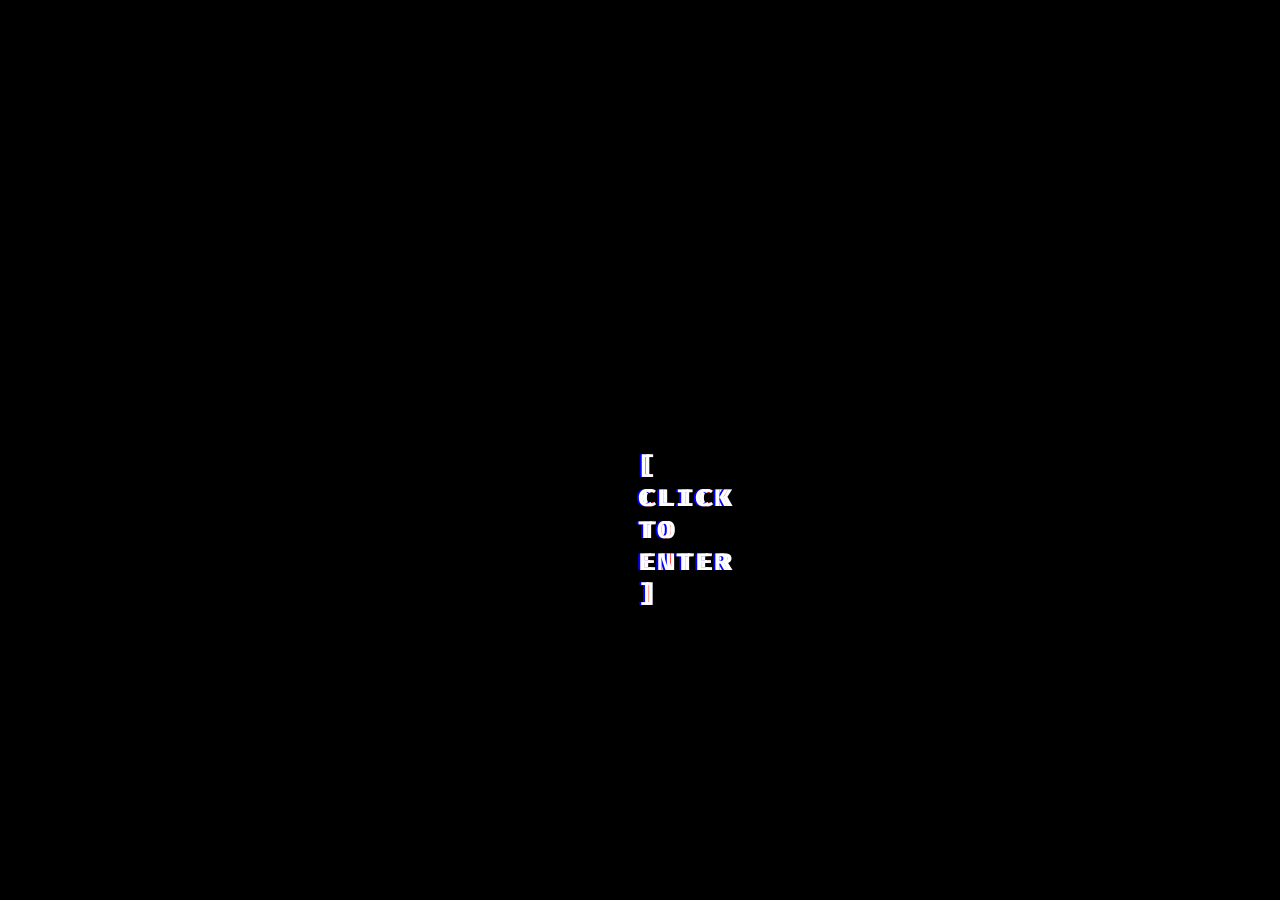
==== 網站/index.html @ 993d99b3 "Add files via upload" ====
<!DOCTYPE html>
<html lang="zh-TW">
<head>
    <meta charset="UTF-8">
    <meta name="viewport" content="width=device-width, initial-scale=1.0">
    <title>sleepyDog - Terminal</title>
    <link rel="stylesheet" href="style.css">
    
    <script type="importmap">
        {
            "imports": {
                "three": "https://unpkg.com/three@0.160.0/build/three.module.js",
                "three/addons/": "https://unpkg.com/three@0.160.0/examples/jsm/"
            }
        }
    </script>
</head>
<body>

    <div id="enter-screen" class="enter-screen">
        <div class="glitch-wrapper">
            <div class="glitch-text" data-text="[ CLICK TO ENTER ]"></div>
        </div>
    </div>

    <audio id="bg-audio"></audio>

    <div id="custom-music-player" class="jelly-widget glass-panel">
        <div class="drag-handle">≡ 自訂背景音樂 ≡</div>
        <div class="player-info">
            <div id="player-title" class="player-title">讀取中...</div>
            <div id="player-artist" class="player-artist">...</div>
        </div>
        <div class="player-controls">
            <button id="btn-prev" class="ctrl-btn">⏮</button>
            <button id="btn-play" class="ctrl-btn">▶</button>
            <button id="btn-next" class="ctrl-btn">⏭</button>
        </div>
        <div class="progress-container">
            <span id="time-current">0:00</span>
            <input type="range" id="progress-bar" min="0" max="100" value="0">
            <span id="time-total">0:00</span>
        </div>
        <div class="volume-container">
            <span>🔊</span>
            <input type="range" id="volume-bar" min="0" max="1" step="0.01" value="0.5">
        </div>
    </div>

    <div id="draggable-spotify" class="jelly-widget">
        <div class="drag-handle">≡ Spotify 播放器 ≡</div>
        <iframe data-testid="embed-iframe" style="border-radius:12px" src="https://open.spotify.com/embed/playlist/4hduo0DPcmZW55U5ZxaJNt?utm_source=generator" width="100%" height="352" frameBorder="0" allowfullscreen="" allow="autoplay; clipboard-write; encrypted-media; fullscreen; picture-in-picture" loading="lazy"></iframe>
    </div>

    <div class="linux-bar">
        <div class="linux-left">
            <span class="linux-item"><span class="linux-icon">🖧</span> workspace</span>
            
            <div class="bar-dropdown-container" id="top-spotify-container" style="display: none;">
                <span class="linux-item bar-btn"><span class="linux-icon" style="color:var(--color-spotify);">🎵</span> <span id="top-spotify-title">Spotify</span></span>
                <div class="bar-dropdown spotify-drop">
                    <img src="" id="top-spotify-img" alt="Album Art" style="width: 50px; border-radius: 5px;">
                    <div style="display: flex; flex-direction: column;">
                        <span id="top-spotify-song" style="font-weight: bold; color: white;">Song</span>
                        <span id="top-spotify-artist" style="font-size: 10px;">Artist</span>
                    </div>
                </div>
            </div>
        </div>

        <div class="linux-right">
            <span class="linux-item" id="battery-status"><span class="linux-icon">🔋</span> --%</span>

            <div class="bar-dropdown-container">
                <span class="linux-item bar-btn" id="weather-btn"><span class="linux-icon">☁</span> 讀取中...</span>
                <div class="bar-dropdown weather-drop" id="weather-details">
                    </div>
            </div>

            <div class="bar-dropdown-container">
                <span class="linux-item bar-btn" id="linux-clock">00:00 PM</span>
                <div class="bar-dropdown calendar-drop" id="calendar-container">
                    </div>
            </div>
        </div>
    </div>

    <video autoplay loop muted playsinline class="bg-video">
        <source src="https://cdn.discordapp.com/attachments/987755472310403144/1482044668874195006/Loop.mp4?ex=69b58528&is=69b433a8&hm=f5d76877b281f71fc5d256e3fb49ea05b66bd6fd9a74f0dbc9ac4a3ffac2d9ca&" type="video/mp4">
    </video>

    <div class="glass-panel main-board" data-tilt data-tilt-max="10" data-tilt-speed="400" data-tilt-glare="true" data-tilt-max-glare="0.1">
        
        <div class="board-header">
            <h1 class="main-title">sleepyDog</h1>
            <p class="sub-title">CODING SOME FUNNY SHIT AND FUCK MY LIFE</p>
        </div>

        <div class="activity-row">
            <div class="act-card glass-panel">
                <div class="avatar-wrapper">
                    <img src="" alt="Avatar" class="d-avatar" id="real-discord-avatar">
                    <div class="status-dot offline" id="discord-status-dot"></div>
                </div>
                <div class="act-info">
                    <div class="act-name">.savior666</div>
                    <div class="act-details" id="discord-status-text">雷達連線中...</div>
                </div>
            </div>

            <div class="act-card glass-panel" id="spotify-card" style="display: none;">
                <img src="" alt="Album" class="act-img" id="spotify-album-art">
                <div class="act-info">
                    <div class="act-name" style="color: var(--color-spotify); font-weight: bold;">Spotify 播放中</div>
                    <div class="act-details" id="spotify-song-text">讀取中...</div>
                </div>
            </div>
        </div>

        <div class="links-dropdown">
            <button class="dropdown-toggle" id="dropdownBtn">
                🔗 open it <span class="arrow">▼</span>
            </button>
            
            <div class="dropdown-content" id="dropdownContent">
                <a href="https://steamcommunity.com/profiles/76561199389981636/" target="_blank" class="social-btn">
                    <img src="assets/sm.png" alt="Steam" class="btn-gif"> Steam Main
                </a>
                <a href="https://steamcommunity.com/profiles/76561198758195532/" target="_blank" class="social-btn">
                    <img src="assets/sm.png" alt="Steam" class="btn-gif"> Steam Smurf 1
                </a>
                <a href="https://steamcommunity.com/profiles/76561198737054870/" target="_blank" class="social-btn">
                    <img src="assets/sm.png" alt="Steam" class="btn-gif"> Steam Smurf 2
                </a>
                <a href="https://github.com/sleepyDog-sudo" target="_blank" class="social-btn">
                    <img src="assets/gb.png" alt="GitHub" class="btn-gif"> GitHub
                </a>
                <a href="https://www.instagram.com/666_savior_666" target="_blank" class="social-btn">
                    <img src="assets/ig.png" alt="IG" class="btn-gif"> Instagram
                </a>
                <a href="https://www.tiktok.com/@savior666_1" target="_blank" class="social-btn">
                    <img src="assets/tk.png" alt="TikTok" class="btn-gif"> TikTok
                </a>
            </div>
        </div>
    </div>

    <script src="https://cdnjs.cloudflare.com/ajax/libs/vanilla-tilt/1.8.0/vanilla-tilt.min.js"></script>
    <script src="script.js"></script>

    <script src="https://cdnjs.cloudflare.com/ajax/libs/vanilla-tilt/1.8.0/vanilla-tilt.min.js"></script>
    <script src="script.js"></script>
    
    <script type="module" src="3d-enter.js"></script>
</body>
</html>
---- 網站/style.css ----
/* ==========================================
   sleepyDog - UI 樣式表 (Refactored)
   ========================================== */

@import url('https://fonts.googleapis.com/css2?family=Fira+Code:wght@700&display=swap');

:root {
    --font-main: 'Fira Code', monospace;
    --text-primary: #ffffff;
    --text-secondary: #b5bac1;
    --text-muted: #888888;
    
    --color-spotify: #1ed760;
    --status-online: #23a559;
    --status-idle: #f0b232;
    --status-dnd: #f23f43;
    --status-offline: #80848e;

    --glass-bg-light: rgba(255, 255, 255, 0.05);
    --glass-bg-dark: rgba(0, 0, 0, 0.4);
    --glass-border: rgba(255, 255, 255, 0.05);
    --glass-bar: rgba(15, 15, 15, 0.123);
    --glass-blur-heavy: blur(10px);
    --glass-blur-light: blur(0.5px);

    --z-background: -1;
    --z-widget: 1000;
    --z-bar: 9000;
    --z-dropdown: 10000;
}

* { 
    margin: 0; 
    padding: 0; 
    box-sizing: border-box; 
    font-family: var(--font-main); 
}

body {
    min-height: 100vh;
    display: flex; 
    justify-content: center; 
    align-items: center;
    color: var(--text-primary);
}

.bg-video {
    position: fixed; 
    top: 0; left: 0;
    width: 100vw; height: 100vh; 
    object-fit: cover;
    z-index: var(--z-background); 
    filter: brightness(0.6);
}

.glass-panel {
    background: var(--glass-bg-light);
    backdrop-filter: var(--glass-blur-light);
    -webkit-backdrop-filter: var(--glass-blur-light);
    border: 1px solid var(--glass-border);
}

/* --- 頂部狀態列 --- */
.linux-bar {
    position: fixed;
    top: 0; left: 0; 
    width: 100%; height: 28px;
    background: var(--glass-bar);
    backdrop-filter: var(--glass-blur-heavy);
    border-bottom: 1px solid var(--glass-border);
    display: flex; 
    justify-content: space-between; 
    align-items: center;
    padding: 0 15px;
    font-size: 12px;
    color: #ccc;
    z-index: var(--z-bar);
}

.linux-left, .linux-right { display: flex; gap: 15px; align-items: center; }
.linux-item { display: flex; align-items: center; gap: 5px; }
.linux-icon { color: var(--text-muted); font-weight: bold; }

.bar-dropdown-container { position: relative; }
.bar-dropdown {
    position: absolute; top: 28px;
    background: rgba(15, 15, 15, 0.95);
    backdrop-filter: var(--glass-blur-heavy);
    border: 1px solid var(--glass-border);
    border-radius: 0 0 8px 8px;
    padding: 10px; opacity: 0; visibility: hidden;
    transition: all 0.3s ease; transform: translateY(-10px);
    z-index: var(--z-dropdown);
}

.bar-dropdown-container:hover .bar-dropdown {
    opacity: 1; visibility: visible; transform: translateY(0);
}

.spotify-drop { left: 0; display: flex; gap: 10px; width: 200px; }
.weather-drop { right: 0; width: 180px; text-align: center; }
.calendar-drop { right: 0; width: 220px; text-align: center; }

.cal-grid { display: grid; grid-template-columns: repeat(7, 1fr); gap: 5px; margin-top: 5px; }
.cal-day { font-size: 10px; padding: 3px; border-radius: 3px; }
.cal-today { background: rgba(255,255,255,0.2); color: white; font-weight: bold; }

/* --- 主機板 --- */
.main-board {
    width: 650px; max-width: 95vw; padding: 30px;
    display: flex; flex-direction: column; gap: 20px;
    box-shadow: 0 8px 32px 0 rgba(0, 0, 0, 0.37);
}

.board-header { text-align: left; margin-bottom: 10px; }
.main-title { font-size: 32px; letter-spacing: 2px; text-shadow: 0 2px 4px rgba(0,0,0,0.5); }
.sub-title { font-size: 14px; color: #ccc; margin-top: 5px; }

.activity-row { display: flex; flex-wrap: wrap; gap: 15px; }
.act-card {
    background: var(--glass-bg-dark);
    border: 1px solid var(--glass-border);
    padding: 12px 20px 12px 12px;
    display: flex; align-items: center;
    transform: translateZ(20px); transform-style: preserve-3d;
    flex: 1; min-width: 250px;
}

.avatar-wrapper { position: relative; margin-right: 15px; }
.d-avatar { width: 60px; height: 60px; object-fit: cover; border-radius: 50%; border: 2px solid #2b2d31; }
.act-img { width: 60px; height: 60px; object-fit: cover; margin-right: 15px; }

.status-dot {
    position: absolute; bottom: 0px; right: 0px;
    width: 18px; height: 18px; border-radius: 50%; border: 3px solid #2b2d31;
}
.online { background-color: var(--status-online); }
.idle { background-color: var(--status-idle); }
.dnd { background-color: var(--status-dnd); }
.offline { background-color: var(--status-offline); }

.act-info { text-align: left; }
.act-name { font-size: 18px; font-weight: bold; color: #f2f3f5; margin-bottom: 4px; }
.act-details { font-size: 13px; color: var(--text-secondary); }

/* --- 下拉選單連結 --- */
.links-dropdown { width: 100%; margin-top: 10px; }
.dropdown-toggle {
    width: 100%; background: transparent; color: var(--text-primary);
    border: 1px solid transparent; padding: 15px; font-size: 16px; font-weight: bold;
    cursor: pointer; display: flex; justify-content: space-between; align-items: center;
    transition: all 0.3s ease;
}
.dropdown-toggle:hover { background: var(--glass-bg-light); }

.dropdown-content {
    max-height: 0; overflow: hidden; display: flex; flex-direction: column;
    transition: max-height 0.4s ease-in-out, margin-top 0.4s ease; gap: 10px; margin-top: 0;
}
.dropdown-content.show { max-height: 500px; margin-top: 15px; }

.social-btn {
    display: flex; align-items: center; background: var(--glass-bg-light);
    border: 1px solid var(--glass-border); padding: 12px 15px; color: #ddd;
    text-decoration: none; transition: all 0.3s ease;
}
.social-btn:hover {
    background: rgba(255, 255, 255, 0.15); transform: translateX(10px); 
    color: var(--text-primary); border: 1px solid rgba(255, 255, 255, 0.2);
}
.btn-gif { width: 24px; height: 24px; margin-right: 15px; object-fit: cover; }
.arrow { transition: transform 0.3s ease; }
.arrow.rotate { transform: rotate(180deg); }

/* --- 共用果凍視窗 --- */
.jelly-widget {
    position: fixed;
    z-index: var(--z-widget); 
    cursor: grab;
    box-shadow: 0 10px 30px rgba(0,0,0,0.5);
    transition: transform 0.5s cubic-bezier(0.25, 1.5, 0.5, 1); 
}
.jelly-widget:active { cursor: grabbing; }

.drag-handle {
    background: rgba(255, 255, 255, 0.2); 
    backdrop-filter: blur(5px);
    color: var(--text-primary); 
    text-align: center; 
    font-size: 12px; 
    padding: 4px;
    user-select: none;
    border-radius: 8px 8px 0 0;
}

/* 獨立定位 */
#custom-music-player {
    bottom: 20px; left: 20px; 
    width: 320px;
    padding: 15px;
    border-radius: 12px;
    display: flex; flex-direction: column; gap: 10px;
}

#draggable-spotify {
    bottom: 20px; right: 20px; 
    width: 300px;
    opacity: 0.85; 
}
#draggable-spotify iframe { opacity: 1; border-radius: 0 0 12px 12px; }

/* --- 進入畫面特效 --- */
.enter-screen {
    position: fixed; top: 0; left: 0; width: 100vw; height: 100vh;
    background: #000; z-index: 99999; display: flex; justify-content: center;
    align-items: center; cursor: pointer; transition: opacity 1s ease, backdrop-filter 1s ease;
}
.enter-screen.hidden { opacity: 0; pointer-events: none; }

.glitch-text {
    font-size: 24px; font-weight: bold; color: white; position: relative;
    letter-spacing: 5px; animation: glitch-anim 2s infinite;
}
.glitch-text::before, .glitch-text::after {
    content: attr(data-text); position: absolute; top: 0; left: 0;
    width: 100%; height: 100%; background: #000;
}
.glitch-text::before { left: 2px; text-shadow: -2px 0 red; animation: glitch-anim-2 3s infinite linear alternate-reverse; }
.glitch-text::after { left: -2px; text-shadow: -2px 0 blue; animation: glitch-anim-1 2.5s infinite linear alternate-reverse; }

@keyframes glitch-anim-1 {
    0% { clip-path: inset(20% 0 80% 0); } 20% { clip-path: inset(60% 0 10% 0); }
    40% { clip-path: inset(40% 0 50% 0); } 60% { clip-path: inset(80% 0 5% 0); }
    80% { clip-path: inset(10% 0 70% 0); } 100% { clip-path: inset(30% 0 20% 0); }
}
@keyframes glitch-anim-2 {
    0% { clip-path: inset(10% 0 60% 0); } 20% { clip-path: inset(30% 0 20% 0); }
    40% { clip-path: inset(70% 0 10% 0); } 60% { clip-path: inset(20% 0 50% 0); }
    80% { clip-path: inset(50% 0 30% 0); } 100% { clip-path: inset(5% 0 80% 0); }
}

/* --- 自訂播放器控制列樣式 --- */
.player-info { text-align: center; }
.player-title { font-weight: bold; font-size: 16px; color: var(--text-primary); }
.player-artist { font-size: 12px; color: var(--text-secondary); }

.player-controls { display: flex; justify-content: center; gap: 20px; }
.ctrl-btn { 
    background: none; border: none; color: white; 
    font-size: 20px; cursor: pointer; transition: transform 0.2s;
}
.ctrl-btn:hover { transform: scale(1.2); color: var(--color-spotify); }

.progress-container, .volume-container { display: flex; align-items: center; gap: 10px; font-size: 12px; }
input[type=range] { flex: 1; cursor: pointer; accent-color: var(--color-spotify); }

/* --- 確保 3D Canvas 正確顯示並允許點擊穿透 --- */
#enter-screen canvas {
    position: absolute;
    top: 0;
    left: 0;
    width: 100%;
    height: 100%;
    pointer-events: none; /* 讓點擊穿透到後方的 enter-screen 觸發進入 */
    z-index: 10; /* 確保它在 Glitch 文字的上方 */
}
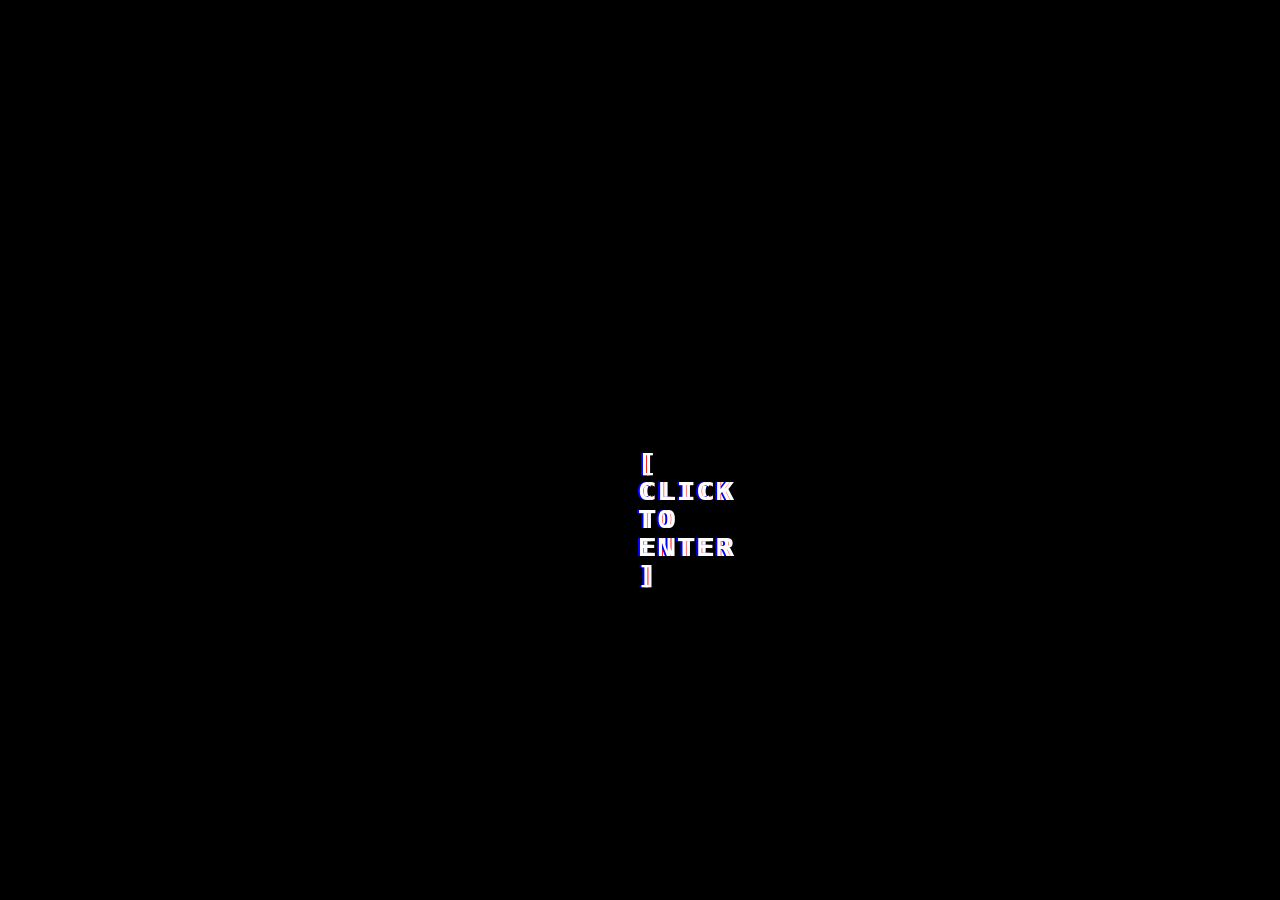
==== commit f0cddfa9: "Add files via upload" ====
--- a/網站/index.html
+++ b/網站/index.html
@@ -2,15 +2,17 @@
 <html lang="zh-TW">
 <head>
     <meta charset="UTF-8">
+    <meta http-equiv="Content-Security-Policy" content="default-src 'self' 'unsafe-inline' 'unsafe-eval' https: wss: data: blob:;">
     <meta name="viewport" content="width=device-width, initial-scale=1.0">
     <title>sleepyDog - Terminal</title>
     <link rel="stylesheet" href="style.css">
     
-    <script type="importmap">
+<script type="importmap">
         {
             "imports": {
                 "three": "https://unpkg.com/three@0.160.0/build/three.module.js",
-                "three/addons/": "https://unpkg.com/three@0.160.0/examples/jsm/"
+                "three/addons/": "https://unpkg.com/three@0.160.0/examples/jsm/",
+                "cannon-es": "https://unpkg.com/cannon-es@0.20.0/dist/cannon-es.js"
             }
         }
     </script>
@@ -147,10 +149,7 @@
 
     <script src="https://cdnjs.cloudflare.com/ajax/libs/vanilla-tilt/1.8.0/vanilla-tilt.min.js"></script>
     <script src="script.js"></script>
+    <script type="module" src="3d-enter.js"></script>
 
-    <script src="https://cdnjs.cloudflare.com/ajax/libs/vanilla-tilt/1.8.0/vanilla-tilt.min.js"></script>
-    <script src="script.js"></script>
-    
-    <script type="module" src="3d-enter.js"></script>
 </body>
 </html>
--- a/網站/style.css
+++ b/網站/style.css
@@ -254,7 +254,6 @@
 .progress-container, .volume-container { display: flex; align-items: center; gap: 10px; font-size: 12px; }
 input[type=range] { flex: 1; cursor: pointer; accent-color: var(--color-spotify); }
 
-/* --- 確保 3D Canvas 正確顯示並允許點擊穿透 --- */
 #enter-screen canvas {
     position: absolute;
     top: 0;
@@ -262,5 +261,4 @@
     width: 100%;
     height: 100%;
     pointer-events: none; /* 讓點擊穿透到後方的 enter-screen 觸發進入 */
-    z-index: 10; /* 確保它在 Glitch 文字的上方 */
 }
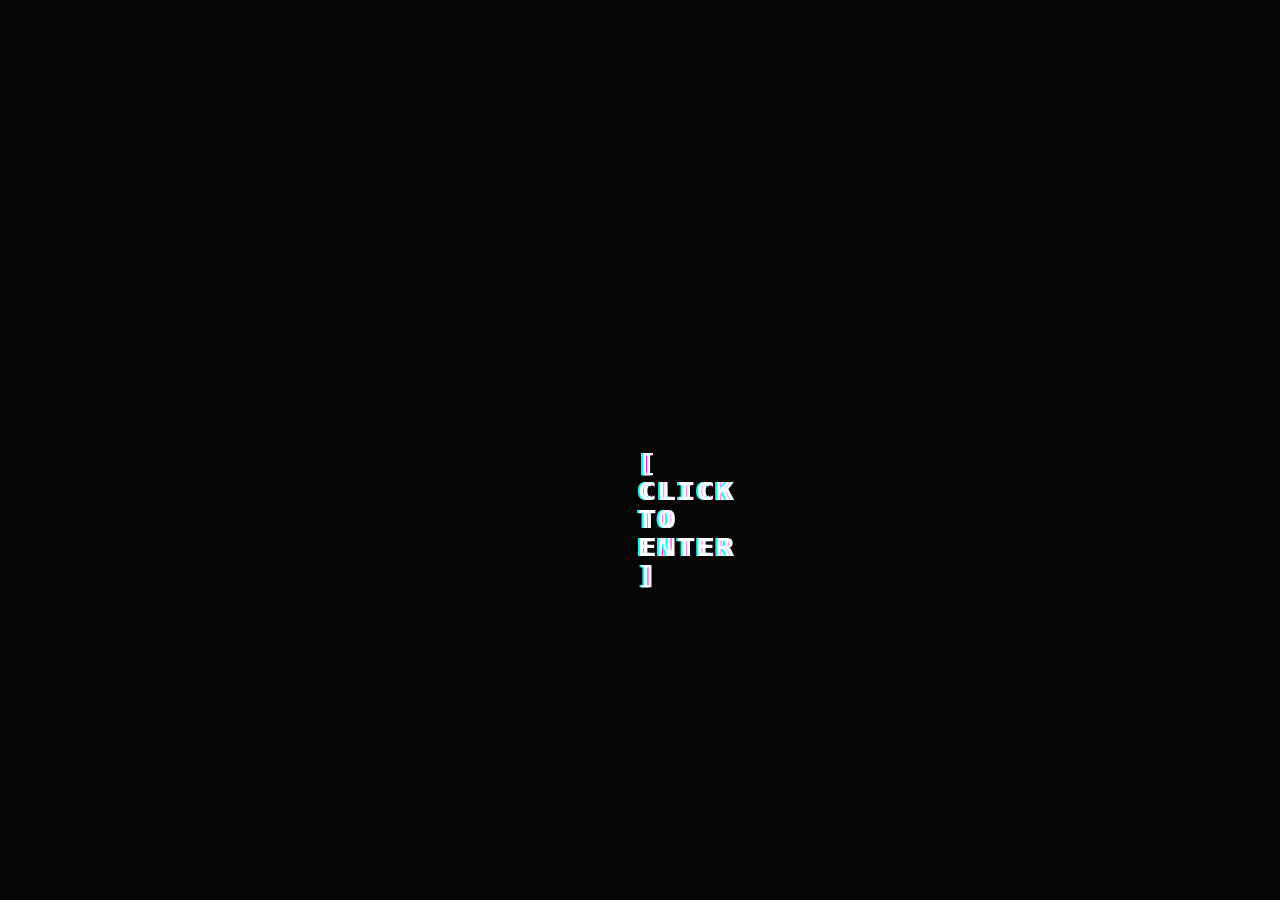
==== commit 1073cdcf: "Add files via upload" ====
--- a/網站/index.html
+++ b/網站/index.html
@@ -7,7 +7,7 @@
     <title>sleepyDog - Terminal</title>
     <link rel="stylesheet" href="style.css">
     
-<script type="importmap">
+    <script type="importmap">
         {
             "imports": {
                 "three": "https://unpkg.com/three@0.160.0/build/three.module.js",
@@ -18,6 +18,9 @@
     </script>
 </head>
 <body>
+
+    <div id="black-bg"></div>
+    <div id="bg-3d-canvas"></div>
 
     <div id="enter-screen" class="enter-screen">
         <div class="glitch-wrapper">
@@ -58,6 +61,9 @@
         <div class="linux-left">
             <span class="linux-item"><span class="linux-icon">🖧</span> workspace</span>
             
+            <span class="linux-item bar-btn" id="toggle-terminal-btn" style="cursor: pointer; margin-left: 10px;"><span class="linux-icon">💻</span> Terminal</span>
+            <span class="linux-item bar-btn" id="spawn-dog-btn" style="cursor: pointer; color: #ffb86c;"><span class="linux-icon">🧸</span> Drop Dog</span>
+
             <div class="bar-dropdown-container" id="top-spotify-container" style="display: none;">
                 <span class="linux-item bar-btn"><span class="linux-icon" style="color:var(--color-spotify);">🎵</span> <span id="top-spotify-title">Spotify</span></span>
                 <div class="bar-dropdown spotify-drop">
@@ -75,24 +81,21 @@
 
             <div class="bar-dropdown-container">
                 <span class="linux-item bar-btn" id="weather-btn"><span class="linux-icon">☁</span> 讀取中...</span>
-                <div class="bar-dropdown weather-drop" id="weather-details">
-                    </div>
+                <div class="bar-dropdown weather-drop" id="weather-details"></div>
             </div>
 
             <div class="bar-dropdown-container">
                 <span class="linux-item bar-btn" id="linux-clock">00:00 PM</span>
-                <div class="bar-dropdown calendar-drop" id="calendar-container">
-                    </div>
+                <div class="bar-dropdown calendar-drop" id="calendar-container"></div>
             </div>
         </div>
     </div>
 
     <video autoplay loop muted playsinline class="bg-video">
-        <source src="https://cdn.discordapp.com/attachments/987755472310403144/1482044668874195006/Loop.mp4?ex=69b58528&is=69b433a8&hm=f5d76877b281f71fc5d256e3fb49ea05b66bd6fd9a74f0dbc9ac4a3ffac2d9ca&" type="video/mp4">
+        <source src="https://cdn.discordapp.com/attachments/987755472310403144/1482044668874195006/Loop.mp4?ex=69b62de8&is=69b4dc68&hm=0d00c676eabdf26aa56efe24704804a4a1fc146f6ecad3dad79c4d7f5b34ad89&" type="video/mp4">
     </video>
 
     <div class="glass-panel main-board" data-tilt data-tilt-max="10" data-tilt-speed="400" data-tilt-glare="true" data-tilt-max-glare="0.1">
-        
         <div class="board-header">
             <h1 class="main-title">sleepyDog</h1>
             <p class="sub-title">CODING SOME FUNNY SHIT AND FUCK MY LIFE</p>
@@ -123,7 +126,6 @@
             <button class="dropdown-toggle" id="dropdownBtn">
                 🔗 open it <span class="arrow">▼</span>
             </button>
-            
             <div class="dropdown-content" id="dropdownContent">
                 <a href="https://steamcommunity.com/profiles/76561199389981636/" target="_blank" class="social-btn">
                     <img src="assets/sm.png" alt="Steam" class="btn-gif"> Steam Main
@@ -147,6 +149,22 @@
         </div>
     </div>
 
+    <div id="terminal-window" class="jelly-widget glass-panel" style="top: 100px; left: 50px; width: 400px; display: none;">
+        <div class="drag-handle">≡ Terminal: sleepyDog_OS ≡</div>
+        <div class="terminal-body" style="padding: 10px; height: 200px; overflow-y: auto; background: rgba(0,0,0,0.5); font-family: 'Fira Code', monospace; font-size: 14px;">
+            <div id="terminal-output">Welcome to sleepyDog OS... Type 'help' for commands.</div>
+            <div class="input-line" style="display: flex;">
+                <span style="color: var(--color-spotify); margin-right: 5px;">$</span>
+                <input type="text" id="terminal-input" style="background: transparent; border: none; color: white; outline: none; flex: 1; font-family: inherit;" autocomplete="off">
+            </div>
+        </div>
+    </div>
+
+    <div id="rpg-game-window" class="jelly-widget glass-panel" style="top: 150px; left: 100px; width: 500px; display: none;">
+        <div class="drag-handle">≡ 2D RPG: Dog Adventure ≡ <span id="rpg-close-btn" class="close-btn" style="float:right; color:#ff5f56; cursor:pointer;">✖</span></div>
+        <canvas id="rpg-canvas" width="500" height="300" style="background: #111; display: block; border-radius: 0 0 12px 12px;"></canvas>
+    </div>
+
     <script src="https://cdnjs.cloudflare.com/ajax/libs/vanilla-tilt/1.8.0/vanilla-tilt.min.js"></script>
     <script src="script.js"></script>
     <script type="module" src="3d-enter.js"></script>
--- a/網站/style.css
+++ b/網站/style.css
@@ -1,7 +1,6 @@
 /* ==========================================
-   sleepyDog - UI 樣式表 (Refactored)
-   ========================================== */
-
+   sleepyDog - UI 樣式表 (終極穩定版)
+   ========================================== */
 @import url('https://fonts.googleapis.com/css2?family=Fira+Code:wght@700&display=swap');
 
 :root {
@@ -9,24 +8,18 @@
     --text-primary: #ffffff;
     --text-secondary: #b5bac1;
     --text-muted: #888888;
-    
     --color-spotify: #1ed760;
     --status-online: #23a559;
     --status-idle: #f0b232;
     --status-dnd: #f23f43;
     --status-offline: #80848e;
-
+    
     --glass-bg-light: rgba(255, 255, 255, 0.05);
     --glass-bg-dark: rgba(0, 0, 0, 0.4);
     --glass-border: rgba(255, 255, 255, 0.05);
     --glass-bar: rgba(15, 15, 15, 0.123);
     --glass-blur-heavy: blur(10px);
     --glass-blur-light: blur(0.5px);
-
-    --z-background: -1;
-    --z-widget: 1000;
-    --z-bar: 9000;
-    --z-dropdown: 10000;
 }
 
 * { 
@@ -37,21 +30,105 @@
 }
 
 body {
+    background-color: #050505; 
     min-height: 100vh;
     display: flex; 
     justify-content: center; 
     align-items: center;
     color: var(--text-primary);
-}
-
+    overflow: hidden; 
+}
+
+/* ==========================================
+   背景與轉場層級設定
+   ========================================== */
+
+/* 🌟 過渡黑幕：一開始放在狗的後面 */
+#black-bg {
+    position: fixed; 
+    top: 0; left: 0; 
+    width: 100vw; height: 100vh;
+    background: #050505; 
+    z-index: 99997; 
+    transition: opacity 1s ease; 
+    pointer-events: none;
+}
+
+/* 🌟 3D 物理沙盒畫布：開場時放在最前面展示漂浮，點擊後 z-index 會用 JS 退後 */
+#bg-3d-canvas {
+    position: fixed; 
+    top: 0; left: 0; 
+    width: 100vw; height: 100vh;
+    pointer-events: auto; /* 讓滑鼠可以抓狗 */
+    z-index: 99998; 
+}
+
+/* 背景影片 */
 .bg-video {
     position: fixed; 
-    top: 0; left: 0;
+    top: 0; left: 0; 
     width: 100vw; height: 100vh; 
-    object-fit: cover;
-    z-index: var(--z-background); 
+    object-fit: cover; 
+    z-index: -2; 
     filter: brightness(0.6);
 }
+
+/* ==========================================
+   進入畫面 (Glitch 特效)
+   ========================================== */
+.enter-screen {
+    position: fixed; 
+    top: 0; left: 0; 
+    width: 100vw; height: 100vh;
+    z-index: 99999; 
+    display: flex; 
+    justify-content: center; 
+    background: transparent;
+    align-items: center; 
+    cursor: pointer; 
+    transition: opacity 1s ease;
+}
+
+.enter-screen.hidden { 
+    opacity: 0; 
+    pointer-events: none; 
+}
+
+.glitch-text { 
+    font-size: 24px; 
+    font-weight: bold; 
+    color: white; 
+    position: relative; 
+    letter-spacing: 5px; 
+    animation: glitch-anim 2s infinite; 
+}
+
+.glitch-text::before, .glitch-text::after { 
+    content: attr(data-text); 
+    position: absolute; 
+    top: 0; left: 0; 
+    width: 100%; height: 100%; 
+    background: transparent; 
+}
+
+.glitch-text::before { 
+    left: 2px; 
+    text-shadow: -2px 0 #ff00c1; 
+    animation: glitch-anim-2 3s infinite linear alternate-reverse; 
+}
+
+.glitch-text::after { 
+    left: -2px; 
+    text-shadow: -2px 0 #00fff9; 
+    animation: glitch-anim-1 2.5s infinite linear alternate-reverse; 
+}
+
+@keyframes glitch-anim-1 { 0% { clip-path: inset(20% 0 80% 0); } 100% { clip-path: inset(30% 0 20% 0); } }
+@keyframes glitch-anim-2 { 0% { clip-path: inset(10% 0 60% 0); } 100% { clip-path: inset(5% 0 80% 0); } }
+
+/* ==========================================
+   共用 UI 元素
+   ========================================== */
 
 .glass-panel {
     background: var(--glass-bg-light);
@@ -60,55 +137,65 @@
     border: 1px solid var(--glass-border);
 }
 
-/* --- 頂部狀態列 --- */
 .linux-bar {
-    position: fixed;
+    position: fixed; 
     top: 0; left: 0; 
     width: 100%; height: 28px;
-    background: var(--glass-bar);
+    background: var(--glass-bar); 
     backdrop-filter: var(--glass-blur-heavy);
-    border-bottom: 1px solid var(--glass-border);
+    border-bottom: 1px solid var(--glass-border); 
     display: flex; 
     justify-content: space-between; 
-    align-items: center;
+    align-items: center; 
     padding: 0 15px;
-    font-size: 12px;
-    color: #ccc;
-    z-index: var(--z-bar);
+    font-size: 12px; 
+    color: #ccc; 
+    z-index: 9000;
 }
 
 .linux-left, .linux-right { display: flex; gap: 15px; align-items: center; }
 .linux-item { display: flex; align-items: center; gap: 5px; }
 .linux-icon { color: var(--text-muted); font-weight: bold; }
+.bar-btn { cursor: pointer; transition: 0.2s; }
+.bar-btn:hover { color: white; text-shadow: 0 0 5px rgba(255,255,255,0.5); }
 
 .bar-dropdown-container { position: relative; }
 .bar-dropdown {
-    position: absolute; top: 28px;
+    position: absolute; 
+    top: 28px; 
     background: rgba(15, 15, 15, 0.95);
-    backdrop-filter: var(--glass-blur-heavy);
+    backdrop-filter: var(--glass-blur-heavy); 
     border: 1px solid var(--glass-border);
-    border-radius: 0 0 8px 8px;
-    padding: 10px; opacity: 0; visibility: hidden;
-    transition: all 0.3s ease; transform: translateY(-10px);
-    z-index: var(--z-dropdown);
-}
-
-.bar-dropdown-container:hover .bar-dropdown {
-    opacity: 1; visibility: visible; transform: translateY(0);
-}
+    border-radius: 0 0 8px 8px; 
+    padding: 10px; 
+    opacity: 0; 
+    visibility: hidden;
+    transition: all 0.3s ease; 
+    transform: translateY(-10px); 
+    z-index: 10000;
+}
+.bar-dropdown-container:hover .bar-dropdown { opacity: 1; visibility: visible; transform: translateY(0); }
 
 .spotify-drop { left: 0; display: flex; gap: 10px; width: 200px; }
 .weather-drop { right: 0; width: 180px; text-align: center; }
 .calendar-drop { right: 0; width: 220px; text-align: center; }
-
 .cal-grid { display: grid; grid-template-columns: repeat(7, 1fr); gap: 5px; margin-top: 5px; }
 .cal-day { font-size: 10px; padding: 3px; border-radius: 3px; }
 .cal-today { background: rgba(255,255,255,0.2); color: white; font-weight: bold; }
 
-/* --- 主機板 --- */
+/* ==========================================
+   中央主機板與內容
+   ========================================== */
+
 .main-board {
-    width: 650px; max-width: 95vw; padding: 30px;
-    display: flex; flex-direction: column; gap: 20px;
+    position: relative; 
+    z-index: 10; 
+    width: 650px; 
+    max-width: 95vw; 
+    padding: 30px;
+    display: flex; 
+    flex-direction: column; 
+    gap: 20px; 
     box-shadow: 0 8px 32px 0 rgba(0, 0, 0, 0.37);
 }
 
@@ -118,22 +205,22 @@
 
 .activity-row { display: flex; flex-wrap: wrap; gap: 15px; }
 .act-card {
-    background: var(--glass-bg-dark);
+    background: var(--glass-bg-dark); 
     border: 1px solid var(--glass-border);
-    padding: 12px 20px 12px 12px;
-    display: flex; align-items: center;
-    transform: translateZ(20px); transform-style: preserve-3d;
-    flex: 1; min-width: 250px;
+    padding: 12px 20px 12px 12px; 
+    display: flex; 
+    align-items: center;
+    transform: translateZ(20px); 
+    transform-style: preserve-3d; 
+    flex: 1; 
+    min-width: 250px;
 }
 
 .avatar-wrapper { position: relative; margin-right: 15px; }
 .d-avatar { width: 60px; height: 60px; object-fit: cover; border-radius: 50%; border: 2px solid #2b2d31; }
 .act-img { width: 60px; height: 60px; object-fit: cover; margin-right: 15px; }
 
-.status-dot {
-    position: absolute; bottom: 0px; right: 0px;
-    width: 18px; height: 18px; border-radius: 50%; border: 3px solid #2b2d31;
-}
+.status-dot { position: absolute; bottom: 0px; right: 0px; width: 18px; height: 18px; border-radius: 50%; border: 3px solid #2b2d31; }
 .online { background-color: var(--status-online); }
 .idle { background-color: var(--status-idle); }
 .dnd { background-color: var(--status-dnd); }
@@ -143,122 +230,109 @@
 .act-name { font-size: 18px; font-weight: bold; color: #f2f3f5; margin-bottom: 4px; }
 .act-details { font-size: 13px; color: var(--text-secondary); }
 
-/* --- 下拉選單連結 --- */
+/* 下拉連結選單 */
 .links-dropdown { width: 100%; margin-top: 10px; }
 .dropdown-toggle {
-    width: 100%; background: transparent; color: var(--text-primary);
-    border: 1px solid transparent; padding: 15px; font-size: 16px; font-weight: bold;
-    cursor: pointer; display: flex; justify-content: space-between; align-items: center;
+    width: 100%; 
+    background: transparent; 
+    color: var(--text-primary); 
+    border: 1px solid transparent; 
+    padding: 15px; 
+    font-size: 16px; 
+    font-weight: bold; 
+    cursor: pointer; 
+    display: flex; 
+    justify-content: space-between; 
+    align-items: center; 
     transition: all 0.3s ease;
 }
 .dropdown-toggle:hover { background: var(--glass-bg-light); }
 
-.dropdown-content {
-    max-height: 0; overflow: hidden; display: flex; flex-direction: column;
-    transition: max-height 0.4s ease-in-out, margin-top 0.4s ease; gap: 10px; margin-top: 0;
+.dropdown-content { 
+    max-height: 0; 
+    overflow: hidden; 
+    display: flex; 
+    flex-direction: column; 
+    transition: max-height 0.4s ease-in-out, margin-top 0.4s ease; 
+    gap: 10px; 
+    margin-top: 0; 
 }
 .dropdown-content.show { max-height: 500px; margin-top: 15px; }
 
-.social-btn {
-    display: flex; align-items: center; background: var(--glass-bg-light);
-    border: 1px solid var(--glass-border); padding: 12px 15px; color: #ddd;
-    text-decoration: none; transition: all 0.3s ease;
-}
-.social-btn:hover {
-    background: rgba(255, 255, 255, 0.15); transform: translateX(10px); 
-    color: var(--text-primary); border: 1px solid rgba(255, 255, 255, 0.2);
+.social-btn { 
+    display: flex; 
+    align-items: center; 
+    background: var(--glass-bg-light); 
+    border: 1px solid var(--glass-border); 
+    padding: 12px 15px; 
+    color: #ddd; 
+    text-decoration: none; 
+    transition: all 0.3s ease; 
+}
+.social-btn:hover { 
+    background: rgba(255, 255, 255, 0.15); 
+    transform: translateX(10px); 
+    color: var(--text-primary); 
+    border: 1px solid rgba(255, 255, 255, 0.2); 
 }
 .btn-gif { width: 24px; height: 24px; margin-right: 15px; object-fit: cover; }
 .arrow { transition: transform 0.3s ease; }
 .arrow.rotate { transform: rotate(180deg); }
 
-/* --- 共用果凍視窗 --- */
+/* ==========================================
+   果凍視窗與互動模組
+   ========================================== */
+
 .jelly-widget {
-    position: fixed;
-    z-index: var(--z-widget); 
+    position: fixed; 
+    z-index: 1000; 
     cursor: grab;
-    box-shadow: 0 10px 30px rgba(0,0,0,0.5);
+    box-shadow: 0 10px 30px rgba(0,0,0,0.5); 
     transition: transform 0.5s cubic-bezier(0.25, 1.5, 0.5, 1); 
 }
 .jelly-widget:active { cursor: grabbing; }
 
-.drag-handle {
+.drag-handle { 
     background: rgba(255, 255, 255, 0.2); 
-    backdrop-filter: blur(5px);
+    backdrop-filter: blur(5px); 
     color: var(--text-primary); 
     text-align: center; 
     font-size: 12px; 
-    padding: 4px;
-    user-select: none;
-    border-radius: 8px 8px 0 0;
-}
-
-/* 獨立定位 */
-#custom-music-player {
-    bottom: 20px; left: 20px; 
-    width: 320px;
-    padding: 15px;
-    border-radius: 12px;
-    display: flex; flex-direction: column; gap: 10px;
-}
-
-#draggable-spotify {
-    bottom: 20px; right: 20px; 
-    width: 300px;
-    opacity: 0.85; 
-}
+    padding: 4px; 
+    user-select: none; 
+    border-radius: 8px 8px 0 0; 
+}
+
+#custom-music-player { 
+    bottom: 20px; 
+    left: 20px; 
+    width: 320px; 
+    padding: 15px; 
+    border-radius: 12px; 
+    display: flex; 
+    flex-direction: column; 
+    gap: 10px; 
+}
+#draggable-spotify { bottom: 20px; right: 20px; width: 300px; opacity: 0.85; }
 #draggable-spotify iframe { opacity: 1; border-radius: 0 0 12px 12px; }
 
-/* --- 進入畫面特效 --- */
-.enter-screen {
-    position: fixed; top: 0; left: 0; width: 100vw; height: 100vh;
-    background: #000; z-index: 99999; display: flex; justify-content: center;
-    align-items: center; cursor: pointer; transition: opacity 1s ease, backdrop-filter 1s ease;
-}
-.enter-screen.hidden { opacity: 0; pointer-events: none; }
-
-.glitch-text {
-    font-size: 24px; font-weight: bold; color: white; position: relative;
-    letter-spacing: 5px; animation: glitch-anim 2s infinite;
-}
-.glitch-text::before, .glitch-text::after {
-    content: attr(data-text); position: absolute; top: 0; left: 0;
-    width: 100%; height: 100%; background: #000;
-}
-.glitch-text::before { left: 2px; text-shadow: -2px 0 red; animation: glitch-anim-2 3s infinite linear alternate-reverse; }
-.glitch-text::after { left: -2px; text-shadow: -2px 0 blue; animation: glitch-anim-1 2.5s infinite linear alternate-reverse; }
-
-@keyframes glitch-anim-1 {
-    0% { clip-path: inset(20% 0 80% 0); } 20% { clip-path: inset(60% 0 10% 0); }
-    40% { clip-path: inset(40% 0 50% 0); } 60% { clip-path: inset(80% 0 5% 0); }
-    80% { clip-path: inset(10% 0 70% 0); } 100% { clip-path: inset(30% 0 20% 0); }
-}
-@keyframes glitch-anim-2 {
-    0% { clip-path: inset(10% 0 60% 0); } 20% { clip-path: inset(30% 0 20% 0); }
-    40% { clip-path: inset(70% 0 10% 0); } 60% { clip-path: inset(20% 0 50% 0); }
-    80% { clip-path: inset(50% 0 30% 0); } 100% { clip-path: inset(5% 0 80% 0); }
-}
-
-/* --- 自訂播放器控制列樣式 --- */
+/* 視窗關閉按鈕 */
+.close-btn { 
+    float: right; 
+    color: #ff5f56; 
+    font-size: 14px; 
+    font-weight: bold; 
+    cursor: pointer; 
+    transition: transform 0.2s; 
+}
+.close-btn:hover { transform: scale(1.3); }
+
+/* 音樂播放器內部 */
 .player-info { text-align: center; }
 .player-title { font-weight: bold; font-size: 16px; color: var(--text-primary); }
 .player-artist { font-size: 12px; color: var(--text-secondary); }
-
 .player-controls { display: flex; justify-content: center; gap: 20px; }
-.ctrl-btn { 
-    background: none; border: none; color: white; 
-    font-size: 20px; cursor: pointer; transition: transform 0.2s;
-}
+.ctrl-btn { background: none; border: none; color: white; font-size: 20px; cursor: pointer; transition: transform 0.2s;}
 .ctrl-btn:hover { transform: scale(1.2); color: var(--color-spotify); }
-
 .progress-container, .volume-container { display: flex; align-items: center; gap: 10px; font-size: 12px; }
-input[type=range] { flex: 1; cursor: pointer; accent-color: var(--color-spotify); }
-
-#enter-screen canvas {
-    position: absolute;
-    top: 0;
-    left: 0;
-    width: 100%;
-    height: 100%;
-    pointer-events: none; /* 讓點擊穿透到後方的 enter-screen 觸發進入 */
-}+input[type=range] { flex: 1; cursor: pointer; accent-color: var(--color-spotify); }
